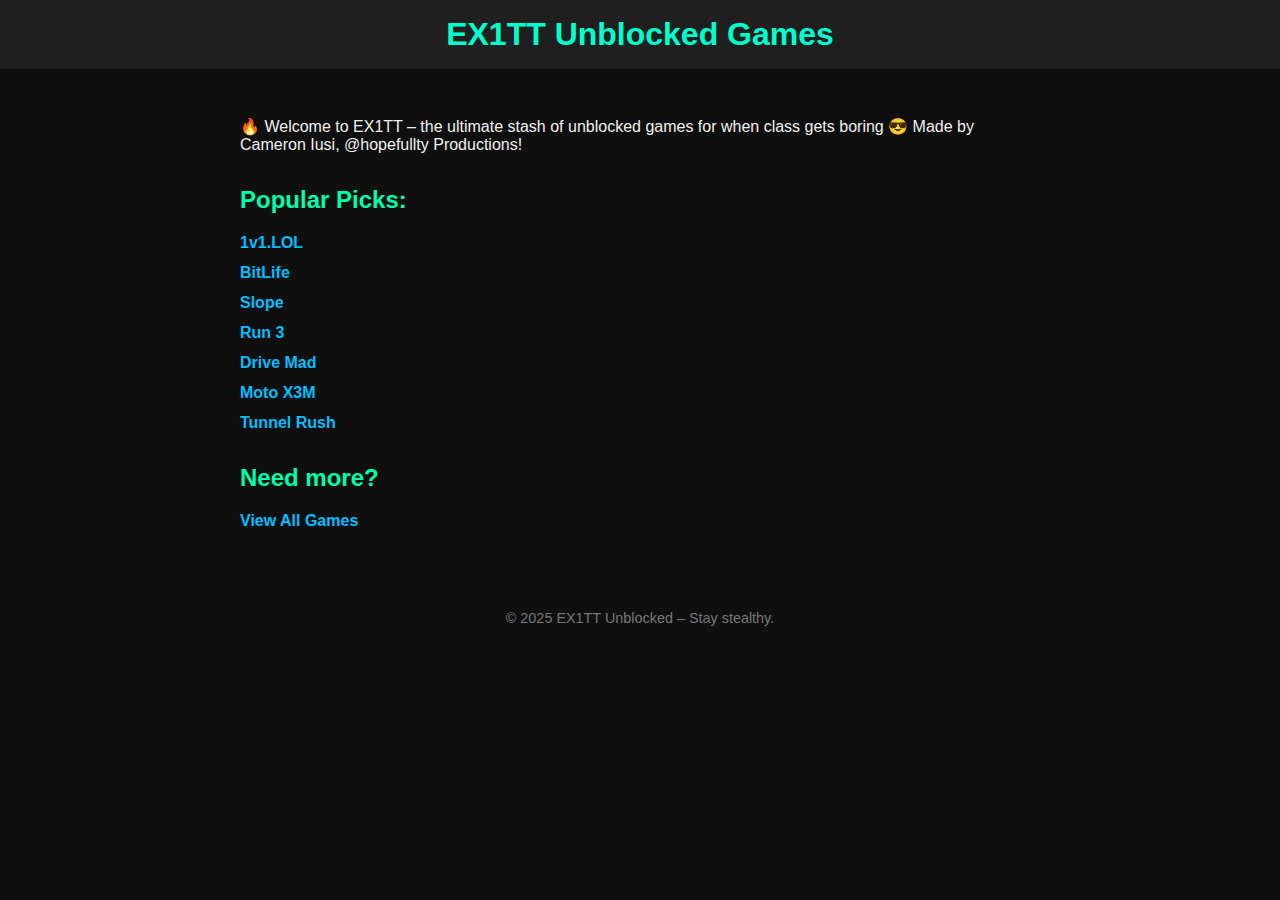
==== index.html @ 254ad950 "Create index.html" ====
<!DOCTYPE html>
<html lang="en">
<head>
  <meta charset="UTF-8">
  <meta name="viewport" content="width=device-width, initial-scale=1">
  <title>EX1TT Unblocked Games</title>
  <style>
    body {
      margin: 0;
      font-family: 'Segoe UI', sans-serif;
      background-color: #0f0f0f;
      color: #f0f0f0;
    }

    header {
      background-color: #1f1f1f;
      padding: 1rem 2rem;
      text-align: center;
      font-size: 2rem;
      font-weight: bold;
      color: #00ffcc;
    }

    .content {
      padding: 2rem;
      max-width: 800px;
      margin: auto;
    }

    h2 {
      margin-top: 2rem;
      color: #00ffaa;
    }

    ul {
      list-style-type: none;
      padding: 0;
    }

    li {
      margin: 0.75rem 0;
    }

    a {
      text-decoration: none;
      color: #00bfff;
      font-weight: bold;
    }

    a:hover {
      color: #ffffff;
    }

    footer {
      text-align: center;
      padding: 2rem;
      color: #777;
      font-size: 0.9rem;
    }
  </style>
</head>
<body>
  <header>EX1TT Unblocked Games</header>

  <div class="content">
    <p>🔥 Welcome to EX1TT – the ultimate stash of unblocked games for when class gets boring 😎 Made by Cameron Iusi, @hopefullty Productions!</p>

    <h2>Popular Picks:</h2>
    <ul>
      <li><a href="/games/1v1lol/">1v1.LOL</a></li>
      <li><a href="/games/bitlife/">BitLife</a></li>
      <li><a href="/games/slope/">Slope</a></li>
      <li><a href="/games/run3/">Run 3</a></li>
      <li><a href="/games/drive-mad/">Drive Mad</a></li>
      <li><a href="/games/moto-x3m/">Moto X3M</a></li>
      <li><a href="/games/tunnel-rush/">Tunnel Rush</a></li>
    </ul>

    <h2>Need more?</h2>
    <p><a href="/all-games/">View All Games</a></p>
  </div>

  <footer>
    &copy; 2025 EX1TT Unblocked – Stay stealthy.
  </footer>
</body>
</html>
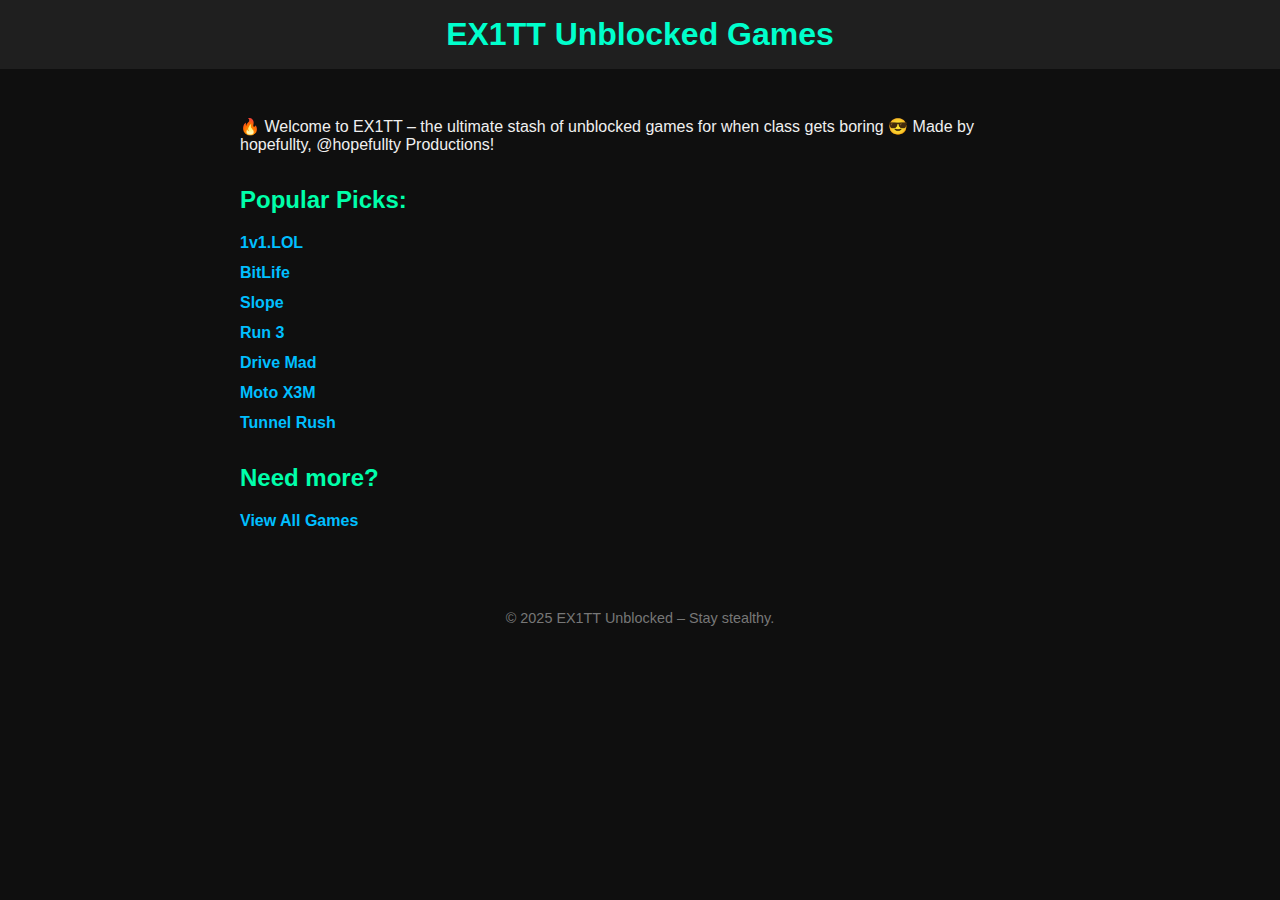
==== commit 68383122: "Update index.html" ====
--- a/index.html
+++ b/index.html
@@ -63,7 +63,7 @@
   <header>EX1TT Unblocked Games</header>
 
   <div class="content">
-    <p>🔥 Welcome to EX1TT – the ultimate stash of unblocked games for when class gets boring 😎 Made by Cameron Iusi, @hopefullty Productions!</p>
+    <p>🔥 Welcome to EX1TT – the ultimate stash of unblocked games for when class gets boring 😎 Made by hopefullty, @hopefullty Productions!</p>
 
     <h2>Popular Picks:</h2>
     <ul>
